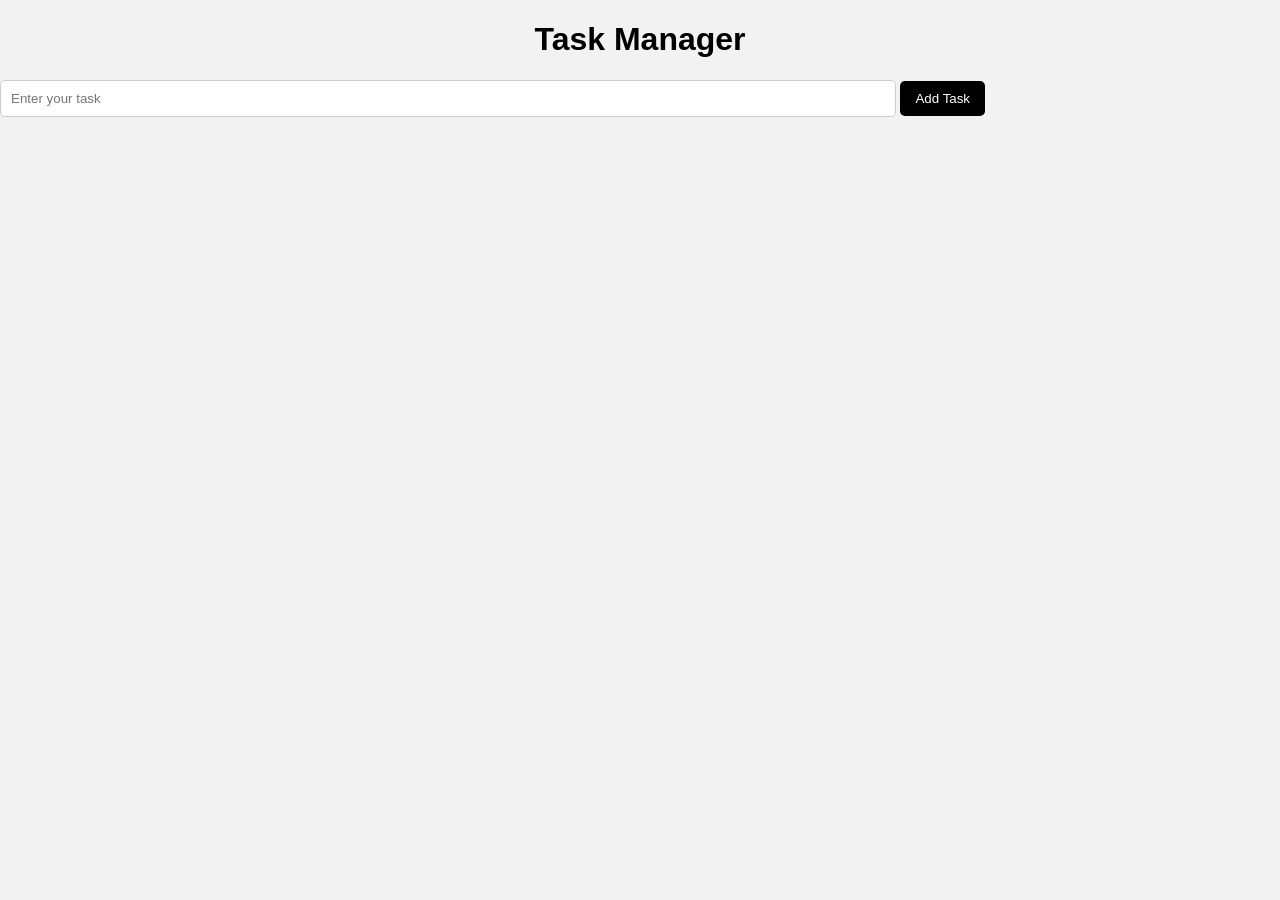
==== index.html @ 9ce21c0f "Todo files" ====
<!DOCTYPE html>
<html>
<head>
    <title>jQuery Task Manager</title>
    <link rel="stylesheet" href="style.css">

    <script src="https://code.jquery.com/jquery-3.7.1.min.js"></script>
</head>

<body>

    <h1>Task Manager</h1>

    <input type="text" id="taskInput" placeholder="Enter your task"/>

    <button id="addBtn">Add Task</button>

    <ul id="taskList"></ul>

    <script src="script.js"></script>

</body>
</html>
---- style.css ----
* {
    box-sizing: border-box;
}

body {
    font-family: Arial, sans-serif;
    background: #f2f2f2;
    margin: 0;
}

.container {
    width: 500px;
    margin: 50px auto;
    background: white;
    padding: 25px;
    border-radius: 10px;
}

h1 {
    text-align: center;
}

#taskInput {
    width: 70%;
    padding: 10px;
    border: 1px solid #ccc;
    border-radius: 5px;
}

#addBtn {
    padding: 10px 15px;
    border: none;
    border-radius: 5px;
    background: black;
    color: white;
    cursor: pointer;
}

#taskList {
    padding: 0;
    margin-top: 20px;
}

#taskList li {
    list-style: none;
    display: flex;
    align-items: center;
    gap: 8px;
    padding: 12px;
    margin-bottom: 10px;
    background: #eee;
    border-radius: 5px;
}

.taskText {
    flex: 1;
}

.editBtn,
.deleteBtn {
    border: none;
    padding: 6px 10px;
    border-radius: 4px;
    cursor: pointer;
}

.editBtn {
    background: orange;
}

.deleteBtn {
    background: red;
    color: white;
}
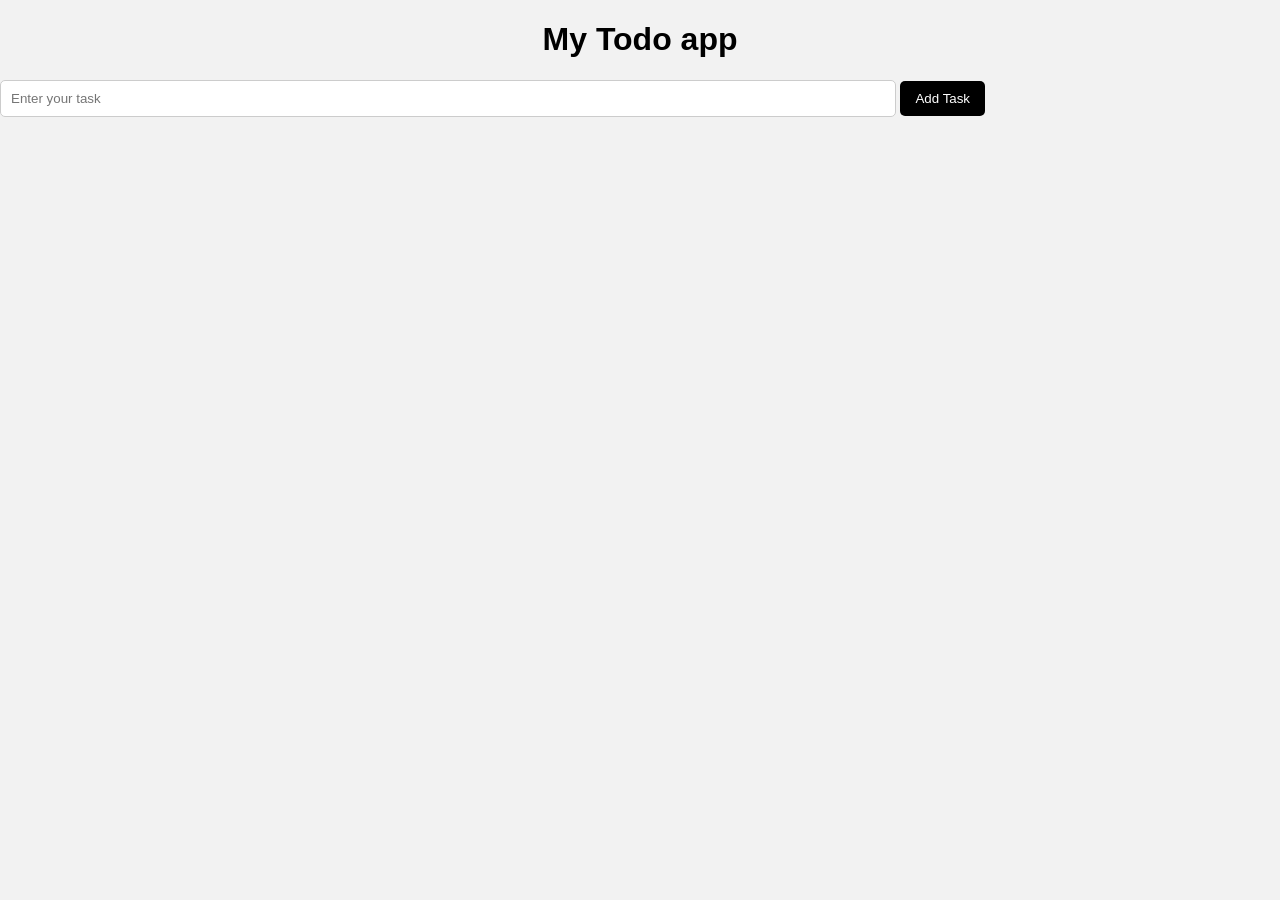
==== commit 04734964: "Update todo UI" ====
--- a/index.html
+++ b/index.html
@@ -9,7 +9,7 @@
 
 <body>
 
-    <h1>Task Manager</h1>
+    <h1>My Todo app</h1>
 
     <input type="text" id="taskInput" placeholder="Enter your task"/>
 
